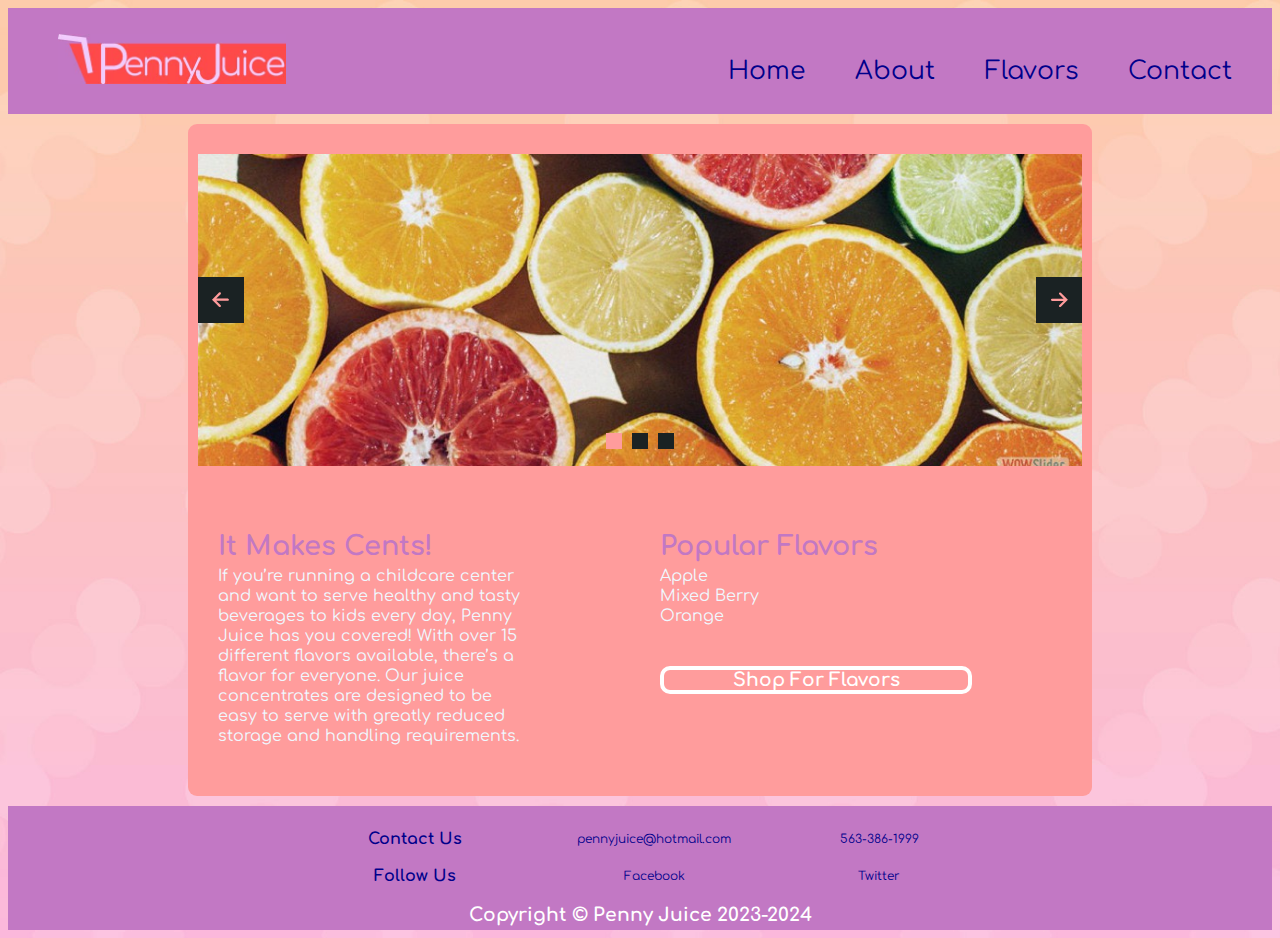
==== index.html @ 4144b0c9 "Update index.html" ====
<!DOCTYPE HTML>
<html>
<head>
	<meta charset="utf-8"> 		
	<meta name="keywords" content="Las Vegas, kids, concentrate, nutrition, juices, healthy, daycare, childcare, natural">		
	<meta name="viewport" content="width=device width, initial-scale=1"> 	
	<title>Penny Juice - It Makes Cents!</title>
	<link rel="stylesheet" type="text/css" href="stylesheet.css">
    <link rel="preconnect" href="https://fonts.googleapis.com">
    <link rel="preconnect" href="https://fonts.gstatic.com" crossorigin>
    <link href="https://fonts.googleapis.com/css2?family=Comfortaa&family=Unica+One&display=swap" rel="stylesheet">

	<!-- Start WOWSlider.com HEAD section --> <!-- add to the <head> of your page -->
	<link rel="stylesheet" type="text/css" href="engine0/style.css" />
	<script type="text/javascript" src="engine0/jquery.js"></script>
	<!-- End WOWSlider.com HEAD section -->
    
    <style>
        .flex-container {
            border-radius: 0px 0px 9px 9px;
        }
        
        .flex-container3 {
            border-radius: 9px 9px 0px 0px;
        }
        
        li h3 {
            border: solid;
            border-radius: 10px;
            border-width: 4px;
        }
    </style>
    
</head>
	
<body>
    <div id="container">
        <div class="flex-container4">
            <div class="nav">
                    <ul>
                        <li>&nbsp;</li>
                        <img src="PJ_Logo.jpg">
                        <li><a href="contact.html">Contact</a></li>
                        <li><a href="flavors.html">Flavors</a>
                            <ul>
                                <li><a href= grape.html>Grape</a></li>
                                <li><a href= berry.html>Mixed Berry</a></li>
                                <li><a href= Apple.html>Apple</a></li>
                            </ul>
                        </li>
                        <li><a href="about.html">About</a></li>
                        <li><a href="index.html">Home</a></li>
                    </ul>
            </div>
        </div>
        

	<!-- Start WOWSlider.com BODY section --> <!-- add to the <body> of your page -->
    <div class="flex-container3">
	<div id="wowslider-container0">
	<div class="ws_images"><ul>
		<li><img src="data0/images/fruit1.jpg" alt="fruit1" title="fruit1" id="wows0_0"/></li>
		<li><a href="http://wowslider.net"><img src="data0/images/fruit2.jpg" alt="image slider" title="fruit2" id="wows0_1"/></a></li>
		<li><img src="data0/images/fruit3.jpg" alt="fruit3" title="fruit3" id="wows0_2"/></li>
	</ul></div>
	<div class="ws_bullets"><div>
		<a href="#" title="fruit1"><span><img src="data0/tooltips/fruit1.jpg" alt="fruit1"/>1</span></a>
		<a href="#" title="fruit2"><span><img src="data0/tooltips/fruit2.jpg" alt="fruit2"/>2</span></a>
		<a href="#" title="fruit3"><span><img src="data0/tooltips/fruit3.jpg" alt="fruit3"/>3</span></a>
	</div></div><div class="ws_script" style="position:absolute;left:-99%"><a href="http://wowslider.net">html5 slider</a> by WOWSlider.com v9.0m</div>
	<div class="ws_shadow"></div>
	</div>	
	<script type="text/javascript" src="engine0/wowslider.js"></script>
	<script type="text/javascript" src="engine0/script.js"></script>
	<!-- End WOWSlider.com BODY section -->
    </div>

        <div class="flex-container">
                    <div>
                        <h2>It Makes Cents!</h2>
                            If you’re running a childcare center and want to serve healthy and tasty beverages to kids every day, Penny Juice has you covered! With over 15 different flavors available, there’s a flavor for everyone. Our juice concentrates are designed to be easy to serve with greatly reduced storage and handling requirements.
                    </div>
                    <div>
                        <h2>Popular Flavors</h2>
                                <li>Apple</li>
                                <li>Mixed Berry</li>
                                <li>Orange</li>
                                <li>&nbsp;</li>
                                <li>&nbsp;</li>
                        <li><a href="flavors.html"><h3>Shop For Flavors</h3></a>
                    </div>
        </div>
   
        
        <div class="footer">
            <div class="flex-container2">
                    <table class="width:50%">
                        <tr>
                            <th>Contact Us</th>
                            <td>pennyjuice@hotmail.com</td>
                            <td>563-386-1999</td>
                        </tr>
                        <tr>
                            <th>Follow Us</th>
                            <td><a href="https://www.facebook.com/PENNYJUICE/">Facebook</a></td>
                            <td><a href="https://twitter.com/1pennyjuice?lang=en/">Twitter</a></td>
                        </tr>
                    </table>
            </div>
            <h3>Copyright &copy; Penny Juice 2023-2024</h3>
                
        </div>
        
    </div>

 
    
    
</body>
</html>
---- stylesheet.css ----
@charset "utf-8";
/* CSS Document */
body {
    background-image: url(PJ_bg_opt_01.jpg);
    background-size: cover;
    font-family:'Comfortaa', sans-serif;
}

#container {
    width: 100%;
    height: auto;
    margin-left: auto;
    background-color: transparent;
}

a {
    text-decoration: none;
    color: darkblue;
}

h1 {
    margin: 0;
    background-color: #C278C4;
}

h2 {
    margin: 0px;
    margin-top: 10px;
    margin-bottom: 10px;
    text-align: left;
    font-size: 27px;
    color: #C278C4;
}

h3 {
    margin: 0px;
    text-align: center;
}

h4 {
    margin: 0px;
    color: darkblue;
    margin-top: 40px;
    margin-bottom: 5px;
}

.flex-container4 {
    display: block;
}

.nav {
    width: 100%;
    background-color: #C278C4;
    float: left;
    margin-left: auto;
    margin-right: auto;
    margin-bottom: 10px;
}

.nav a {
    display: block;
    color: cornflowerblue;
    text-align: center;
    text-decoration: none;
    margin-right: 15px;
    line-height: 25px;
    margin-top: auto;
    margin-bottom: auto;
}

.nav img {
    width: 18%;
    margin-left: 10px;
    padding-top: 10px;
    padding-bottom: 10px;
    font-size: 25px;
    margin-top: auto;
    margin-bottom: auto;
}

.nav ul {
    width: 100%;
    float: left;
    list-style: none;
    background-color: transparent;
    display: block;
}

.nav ul li {
    display: block;
    float: right;
    list-style: none;
    position: relative;
    vertical-align: middle;
    margin-right: 15px;
    margin-top: 25px;
    margin-bottom: auto;
    padding: 10px;
}

.nav ul li a {
    display: block;
    color: darkblue;
    font-size: 25px;
    vertical-align: middle;
    text-decoration: none;
}

.nav ul li a:hover {
    color: #FF9C9C;
}

.nav ul li ul {
    display: none;
    position: absolute;
    background-color: azure;
    padding-bottom: 10px;
    border-radius: 0px 0px 9px 9px;
}

.nav ul li:hover ul {
    display: block;
    position: absolute;
    background-color: darkblue;

    border-radius: 0px 0px 9px 9px;
    z-index: 100;
}

.nav ul li ul li {
    padding: 10px 14px;
}

.nav ul li ul li a {
    color: cadetblue;
}

.nav ul li ul li a:hover {
    color: darkgray;
}

.flex-container3 {
    width: 70%;
    max-width: 940px;
    height: auto;
    margin-left: auto;
    margin-right: auto;
    background-color: #FF9C9C;
    align-content: center;
    display: flex;
    padding: 10px;
    border-radius: 0px 0px 0px 0px;
}

.flex-container3 img {
    align-content: center;
    width: 60%;
    max-width: 100%;
    height: auto;
    display: block;
    flex-wrap: wrap;
    padding-top: 20px;
    padding-bottom: 0px;
    background-repeat: no-repeat;
    background-position: center;
    background-color: #FF9C9C;
    margin-left: auto;
    margin-right: auto;
}

.flex-container {
    display: flex;
    width: 70%;
    max-width: 940px;
    align-content: center;
    background-color: #FF9C9C;
    justify-content: center;
    clear: both;
    margin-left: auto;
    margin-right: auto;
    padding: 10px;
}

.flex-container>div {
    background-color: #FF9C9C;
    color: aliceblue;
    width: 100%;
    margin: 10px;
    text-align: left;
    line-height: 20px;
    margin-top: 40px;
    margin-bottom: 40px;
    margin-left: auto;
    margin-right: auto;
    padding-left: 20px;
    padding-right: 110px;
}

.flex-container li {
    list-style: none;
}

.flex-container li h3 {
    color: white;
}

.flex-container li h3:hover {
    color: darkblue;
}

.Form {
    margin-left: auto;
}

.footer {
    background-color: #C278C4;
    width: 100%;
    text-align: center;
    margin-top: 10px;
    padding-top: 5px;
    padding-bottom: 5px;
}

.flex-container2 {
    width: 100%;
    background-color: transparent;
    line-height: 35px;
    float: left;
    margin-left: auto;
    margin-right: auto;
}

.footer d1 {
    float: right;
    list-style: none;
    position: relative;
}

.footer h3 {
    color: white;
}

.footer d1 dt {
    float: left;
    list-style: none;
    position: relative;
    display: block;
    font-family: arial;
    font-size: 14px;
    padding-top: 15px;
    padding-right: 15px;
    padding-bottom: 15px;
    padding-left: 15px;
    text-decoration: none;
    color: darkblue;
}

.footer d1 dd {
    float: right;
    list-style: none;
    position: relative;
    display: list-item;
    font-family: arial;
    font-size: 11px;
    padding-top: 15px;
    padding-right: 15px;
    padding-bottom: 15px;
    padding-left: 15px;
    text-decoration: none;
    text-align: center;
    color: darkblue;
}

.footer d2 {
    float: right;
    list-style: none;
    position: relative;
}

.footer d2 dt {
    float: left;
    list-style: none;
    position: relative;
    display: block;
    font-family: arial;
    font-size: 14px;
    padding-top: 15px;
    padding-right: 15px;
    padding-bottom: 15px;
    padding-left: 15px;
    text-decoration: none;
    color: darkblue;
}

.footer d2 dd {
    float: right;
    list-style: none;
    position: relative;
    display: list-item;
    font-family: arial;
    font-size: 11px;
    padding-top: 15px;
    padding-right: 15px;
    padding-bottom: 15px;
    padding-left: 15px;
    text-decoration: none;
    text-align: center;
    color: darkblue;
}

table {
    float: left;
    border-collapse: collapse;
    margin-top: 10px;
    margin-bottom: 10px;
    width: 50%;
    margin-left: 25%;
    margin-right: 15%;
}

th {
    font-size: 16px;
    color: darkblue;
    text-align: center;
}

td {
    font-size: 12px;
    color: darkblue;
    text-align: center;
}

td a {
    color: darkblue;
}

td a:hover {
    color: #FF9C9C;
}
---- engine0/style.css ----
/*
 *	generated by WOW Slider 9.0
 *	template Convex
 */
@import url(https://fonts.googleapis.com/css?family=Gurajada&subset=latin,telugu);
@font-face {
  font-family: 'ws-ctrl-convex';
  src: url('ws-ctrl-convex.eot');
  src: url('ws-ctrl-convex.eot#iefix') format('embedded-opentype'),
       url('ws-ctrl-convex.svg#ws-ctrl-convex') format('svg');
  font-weight: normal;
  font-style: normal;
}
@font-face {
  font-family: 'ws-ctrl-convex';
  src: url('[data-uri]') format('woff'),
       url('[data-uri]') format('truetype');
}
#wowslider-container0 { 
	display: table;
	zoom: 1; 
	position: relative;
	width: 100%;
	max-width: 960px;
	max-height:360px;
	margin:0px auto 0px;
	z-index:90;
	text-align:left; /* reset align=center */
	font-size: 10px;
	text-shadow: none; /* fix some user styles */

	/* reset box-sizing (to boostrap friendly) */
	-webkit-box-sizing: content-box;
	-moz-box-sizing: content-box;
	box-sizing: content-box; 
}
* html #wowslider-container0{ width:960px }
#wowslider-container0 .ws_images ul{
	position:relative;
	width: 10000%; 
	height:100%;
	left:0;
	list-style:none;
	margin:0;
	padding:0;
	border-spacing:0;
	overflow: visible;
	/*table-layout:fixed;*/
}
#wowslider-container0 .ws_images ul li{
	position: relative;
	width:1%;
	height:100%;
	line-height:0; /*opera*/
	overflow: hidden;
	float:left;
	/*font-size:0;*/
	padding:0 0 0 0 !important;
	margin:0 0 0 0 !important;
}

#wowslider-container0 .ws_images{
	position: relative;
	left:0;
	top:0;
	height:100%;
	max-height:360px;
	max-width: 960px;
	vertical-align: top;
	border:none;
	overflow: hidden;
}
#wowslider-container0 .ws_images ul a{
	width:100%;
	height:100%;
	max-height:360px;
	display:block;
	color:transparent;
}
#wowslider-container0 img{
	max-width: none !important;
}
#wowslider-container0 .ws_images .ws_list img,
#wowslider-container0 .ws_images > div > img{
	width:100%;
	border:none 0;
	max-width: none;
	padding:0;
	margin:0;
}
#wowslider-container0 .ws_images > div > img {
	max-height:360px;
}

#wowslider-container0 .ws_images iframe {
	position: absolute;
	z-index: -1;
}

#wowslider-container0 .ws-title > div {
	display: inline-block !important;
}

#wowslider-container0 a{ 
	text-decoration: none; 
	outline: none; 
	border: none; 
}

#wowslider-container0  .ws_bullets { 
	float: left;
	position:absolute;
	z-index:70;
}
#wowslider-container0  .ws_bullets div{
	position:relative;
	float:left;
	font-size: 0px;
}
/* compatibility with Joomla styles */
#wowslider-container0  .ws_bullets a {
	line-height: 0;
}

#wowslider-container0  .ws_script{
	display:none;
}
#wowslider-container0 sound, 
#wowslider-container0 object{
	position:absolute;
}

/* prevent some of users reset styles */
#wowslider-container0 .ws_effect {
	position: static;
	width: 100%;
	height: 100%;
}

#wowslider-container0 .ws_photoItem {
	border: 2em solid #fff;
	margin-left: -2em;
	margin-top: -2em;
}
#wowslider-container0 .ws_cube_side {
	background: #A6A5A9;
}


#wowslider-container0.ws_gestures {
	cursor: -webkit-grab;
	cursor: -moz-grab;
	cursor: url("[data-uri]"), move;
}
#wowslider-container0.ws_gestures.ws_grabbing {
	cursor: -webkit-grabbing;
	cursor: -moz-grabbing;
	cursor: url("[data-uri]"), move;
}

/* hide controls when video start play */
#wowslider-container0.ws_video_playing .ws_bullets,
#wowslider-container0.ws_video_playing .ws_fullscreen,
#wowslider-container0.ws_video_playing .ws_next,
#wowslider-container0.ws_video_playing .ws_prev {
	display: none;
}


/* youtube/vimeo buttons */
#wowslider-container0 .ws_video_btn {
	position: absolute;
	display: none;
	cursor: pointer;
	top: 0;
	left: 0;
	width: 100%;
	height: 100%;
	z-index: 55;
}
#wowslider-container0 .ws_video_btn.ws_youtube,
#wowslider-container0 .ws_video_btn.ws_vimeo {
	display: block;
}
#wowslider-container0 .ws_video_btn div {
	position: absolute;
	background-image: url(./playvideo.png);
	background-size: 200%;
	top: 50%;
	left: 50%;
	width: 7em;
	height: 5em;
	margin-left: -3.5em;
	margin-top: -2.5em;
}
#wowslider-container0 .ws_video_btn.ws_youtube div {
	background-position: 0 0;
}
#wowslider-container0 .ws_video_btn.ws_youtube:hover div {
	background-position: 100% 0;
}
#wowslider-container0 .ws_video_btn.ws_vimeo div {
	background-position: 0 100%;
}
#wowslider-container0 .ws_video_btn.ws_vimeo:hover div {
	background-position: 100% 100%;
}

#wowslider-container0 .ws_playpause.ws_hide {
	display: none !important;
}
/* bullets */
#wowslider-container0  .ws_bullets { 
	padding: 0px; 
}
#wowslider-container0 .ws_bullets a { 
	position:relative;
	display: inline-block;
	width: 0;
	margin: 3px 5px;
	padding: 8px;	

	-webkit-perspective: 80px;
	perspective: 80px;
} 
#wowslider-container0 .ws_bullets a > span {
	position:absolute;
	display: block;
	top:0;
	right: 0;
	height:100%;
	width:100%;
	-webkit-transform-style: preserve-3d;
	transform-style: preserve-3d;

	-webkit-transition: -webkit-transform 0.5s ease;
  	transition: -webkit-transform 0.5s ease, transform 0.5s ease;
}

#wowslider-container0 .ws_bullets a > span:before,
#wowslider-container0 .ws_bullets a > span:after {
	content: '';
	display: block;
	height:100%;
	background: #ff9c9c;

  	-webkit-transform: rotateX(-90deg) translateZ(-8px) translateY(8px);
  	transform: rotateX(-90deg) translateZ(-8px) translateY(8px);
}
#wowslider-container0 .ws_bullets a > span:after {
	position: absolute;
	top: 0;
	left: 0;
	width: 100%;
	height: 100%;
  	background: #1A2223;
  	-webkit-transform: rotateX(0deg);
  	transform: rotateX(0deg);
}

#wowslider-container0 .ws_bullets a.ws_overbull > span,
#wowslider-container0 .ws_bullets a.ws_selbull > span {
    -webkit-transform: rotateX(-90deg) translateZ(8px) translateY(8px);
    transform: rotateX(-90deg) translateZ(8px) translateY(8px);
}




/* play/pause, arrows */
#wowslider-container0 a.ws_next,
#wowslider-container0 a.ws_prev,
#wowslider-container0 .ws_playpause {
	position:absolute;
	font: 2em "ws-ctrl-convex";
	width: 2.5em;
	height: 2.5em;
	top:50%;
	
	margin-top: -1.25em;
	color: #ffffff;
	z-index: 100;

	-webkit-perspective: 20em;
	perspective: 20em;
}
#wowslider-container0 a.ws_next {
	right: 0;
}
#wowslider-container0 a.ws_prev {
	left: 0;
}
#wowslider-container0 .ws_playpause {
	left:50%;
	margin-left:-1.25em;
}

#wowslider-container0 a.ws_next > span,
#wowslider-container0 a.ws_prev > span,
#wowslider-container0 .ws_playpause > span,
#wowslider-container0 .ws_bullets a > span {
	display: block;
	-webkit-transform-style: preserve-3d;
	transform-style: preserve-3d;

	-webkit-transition: -webkit-transform 0.5s ease;
  	transition: -webkit-transform 0.5s ease, transform 0.5s ease;
}


#wowslider-container0 a.ws_next > span:before,
#wowslider-container0 a.ws_prev > span:before,
#wowslider-container0 .ws_playpause > span:before,
#wowslider-container0 a.ws_next > span:after,
#wowslider-container0 a.ws_prev > span:after,
#wowslider-container0 .ws_playpause > span:after {
	display: block;
	text-align: center;
	line-height: 2.5em;
	height:100%;
	background: #ff9c9c;
	color: #1A2223;

  	-webkit-transform: rotateX(-90deg) translateZ(-1.25em) translateY(1.25em);
  	transform: rotateX(-90deg) translateZ(-1.25em) translateY(1.25em);
}
#wowslider-container0 .ws_play > span:before,
#wowslider-container0 .ws_play > span:after{
	content:"\e800";
}
#wowslider-container0 .ws_pause > span:before,
#wowslider-container0 .ws_pause > span:after{
	content:"\e801";
}
#wowslider-container0 a.ws_next > span:before,
#wowslider-container0 a.ws_next > span:after {
	content:'\e803';
}
#wowslider-container0 a.ws_prev > span:before,
#wowslider-container0 a.ws_prev > span:after {
	content:'\e802';
}

#wowslider-container0 a.ws_next > span:after,
#wowslider-container0 a.ws_prev > span:after,
#wowslider-container0 .ws_playpause > span:after {
	position: absolute;
	top: 0;
	left: 0;
	width: 100%;
	height: 100%;
  	-webkit-transform: rotateX(0deg);
  	transform: rotateX(0deg);
  	background: #1A2223;
	color: #ff9c9c;
}

#wowslider-container0 a.ws_next:hover > span,
#wowslider-container0 a.ws_prev:hover > span,
#wowslider-container0 .ws_playpause:hover > span {
    -webkit-transform: rotateX(-90deg) translateZ(1.25em) translateY(1.25em);
    transform: rotateX(-90deg) translateZ(1.25em) translateY(1.25em);
}/* bottom center */
#wowslider-container0  .ws_bullets {
	bottom:1.5em;
	left:50%;
}
#wowslider-container0  .ws_bullets div{
	left:-50%;
}#wowslider-container0 .ws-title{
	font: 1.3em 'Gurajada', serif;
	position: absolute;
	left: 2em;
	margin-right:10em;
	z-index: 50;

	color:#fff;
	padding: 1em;
	bottom: 30px;
	top: auto;
	opacity: 1;
}
#wowslider-container0 .ws-title div,#wowslider-container0 .ws-title span{
	display:inline-block;
	padding: 0.1em 0.6em;
	background-color: #1A2223;
	color: #ff9c9c;
}
#wowslider-container0 .ws-title div{
	display:block;
	margin-top:0.5em;
	font-size: 1.3em;
}
#wowslider-container0 .ws-title span{
	text-transform: uppercase;	
	font-size: 2em;
}#wowslider-container0 .ws_images > ul{
	animation: wsBasic 27s infinite;
	-moz-animation: wsBasic 27s infinite;
	-webkit-animation: wsBasic 27s infinite;
}
@keyframes wsBasic{0%{left:-0%} 25.93%{left:-0%} 33.33%{left:-100%} 59.26%{left:-100%} 66.67%{left:-200%} 92.59%{left:-200%} }
@-moz-keyframes wsBasic{0%{left:-0%} 25.93%{left:-0%} 33.33%{left:-100%} 59.26%{left:-100%} 66.67%{left:-200%} 92.59%{left:-200%} }
@-webkit-keyframes wsBasic{0%{left:-0%} 25.93%{left:-0%} 33.33%{left:-100%} 59.26%{left:-100%} 66.67%{left:-200%} 92.59%{left:-200%} }

#wowslider-container0 .ws_bullets  a img{
	position:absolute;
	display:block;
	text-indent:0;
	bottom:15px;
	left:-64px;
	visibility:hidden;
	max-width:none;
}
#wowslider-container0 .ws_bullets a:hover img{
	visibility:visible;
}

#wowslider-container0 .ws_bulframe div div{
	height:48px;
	overflow:visible;
	position:relative;
}
#wowslider-container0 .ws_bulframe div {
	left:0;
	overflow:hidden;
	position:relative;
	width:128px;
}
#wowslider-container0  .ws_bullets .ws_bulframe{
	position:absolute;
	display:none;
	bottom:25px;
	margin-left:8px;
	cursor:pointer;

	/* fixed bulframe hidding in Chrome */
	-webkit-transform: translateZ(0);
	-ms-transform: translateZ(0);
	-o-transform: translateZ(0);
	transform: translateZ(0);
}#wowslider-container0 .ws_bulframe div div{
	height: auto;
}

@media all and (max-width:760px) {
	#wowslider-container0 .ws_fullscreen {
		display: block;
	}
}
@media all and (max-width:400px){
	#wowslider-container0 .ws_controls,
	#wowslider-container0 .ws_bullets,
	#wowslider-container0 .ws_thumbs{
		display: none
	}
}
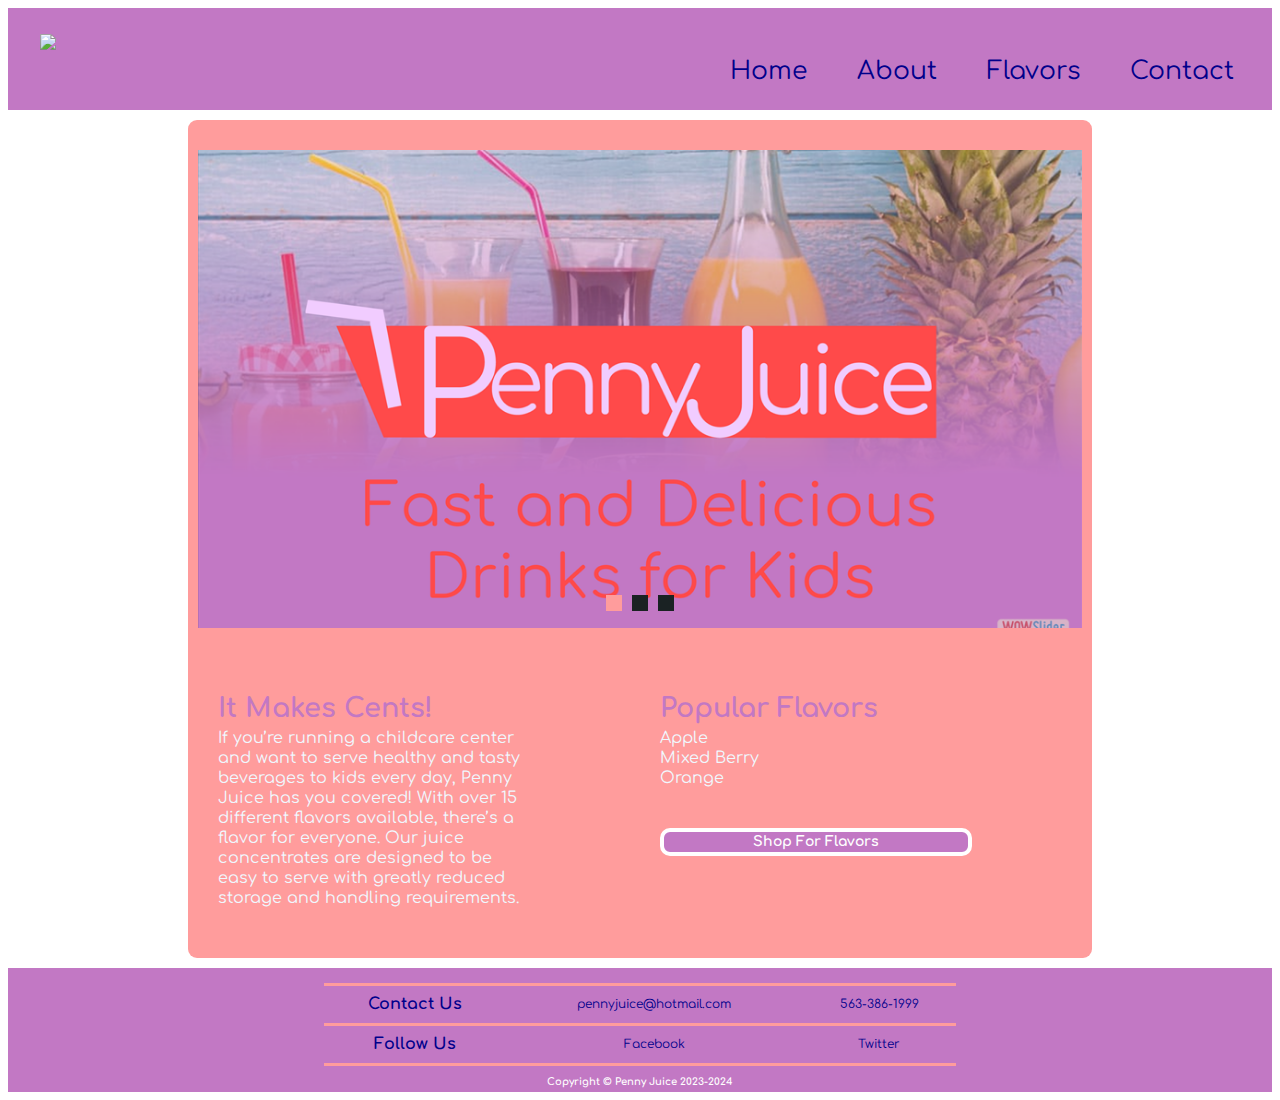
==== commit 505ce3b7: "Add files via upload" ====
--- a/index.html
+++ b/index.html
@@ -5,15 +5,12 @@
 	<meta name="keywords" content="Las Vegas, kids, concentrate, nutrition, juices, healthy, daycare, childcare, natural">		
 	<meta name="viewport" content="width=device width, initial-scale=1"> 	
 	<title>Penny Juice - It Makes Cents!</title>
-	<link rel="stylesheet" type="text/css" href="stylesheet.css">
+	<link rel="stylesheet" type="text/css" href="../stylesheet.css">
     <link rel="preconnect" href="https://fonts.googleapis.com">
     <link rel="preconnect" href="https://fonts.gstatic.com" crossorigin>
     <link href="https://fonts.googleapis.com/css2?family=Comfortaa&family=Unica+One&display=swap" rel="stylesheet">
 
-	<!-- Start WOWSlider.com HEAD section --> <!-- add to the <head> of your page -->
-	<link rel="stylesheet" type="text/css" href="engine0/style.css" />
-	<script type="text/javascript" src="engine0/jquery.js"></script>
-	<!-- End WOWSlider.com HEAD section -->
+	
     
     <style>
         .flex-container {
@@ -24,12 +21,22 @@
             border-radius: 9px 9px 0px 0px;
         }
         
-        li h3 {
+        li h5 {
             border: solid;
+            background-color: #C278C4;
             border-radius: 10px;
             border-width: 4px;
         }
-    </style>
+        
+        li h5:hover {
+            background-color: white;
+        }
+    </style>  
+
+	<!-- Start WOWSlider.com HEAD section --> <!-- add to the <head> of your page -->
+	<link rel="stylesheet" type="text/css" href="engine0/style.css" />
+	<script type="text/javascript" src="engine0/jquery.js"></script>
+	<!-- End WOWSlider.com HEAD section -->
     
 </head>
 	
@@ -38,14 +45,14 @@
         <div class="flex-container4">
             <div class="nav">
                     <ul>
-                        <li>&nbsp;</li>
-                        <img src="PJ_Logo.jpg">
+                        
+                        <img src="../Images/PJ_Logo.jpg">
                         <li><a href="contact.html">Contact</a></li>
                         <li><a href="flavors.html">Flavors</a>
                             <ul>
-                                <li><a href= grape.html>Grape</a></li>
-                                <li><a href= berry.html>Mixed Berry</a></li>
-                                <li><a href= Apple.html>Apple</a></li>
+                                <li><a href="flavors.html">Grape</a></li>
+                                <li><a href="flavors.html">Mixed Berry</a></li>
+                                <li><a href="flavors.html">Apple</a></li>
                             </ul>
                         </li>
                         <li><a href="about.html">About</a></li>
@@ -55,19 +62,20 @@
         </div>
         
 
+
+    <div class="flex-container3">
 	<!-- Start WOWSlider.com BODY section --> <!-- add to the <body> of your page -->
-    <div class="flex-container3">
 	<div id="wowslider-container0">
 	<div class="ws_images"><ul>
-		<li><img src="data0/images/fruit1.jpg" alt="fruit1" title="fruit1" id="wows0_0"/></li>
-		<li><a href="http://wowslider.net"><img src="data0/images/fruit2.jpg" alt="image slider" title="fruit2" id="wows0_1"/></a></li>
-		<li><img src="data0/images/fruit3.jpg" alt="fruit3" title="fruit3" id="wows0_2"/></li>
+		<li><img src="data0/images/slideshowimg.png" alt="SlideshowIMG" title="SlideshowIMG" id="wows0_0"/></li>
+		<li><a href="http://wowslider.net"><img src="data0/images/slideshowimg3.png" alt="bootstrap carousel" title="SlideshowIMG3" id="wows0_1"/></a></li>
+		<li><img src="data0/images/slideshowimg2.png" alt="SlideshowIMG2" title="SlideshowIMG2" id="wows0_2"/></li>
 	</ul></div>
 	<div class="ws_bullets"><div>
-		<a href="#" title="fruit1"><span><img src="data0/tooltips/fruit1.jpg" alt="fruit1"/>1</span></a>
-		<a href="#" title="fruit2"><span><img src="data0/tooltips/fruit2.jpg" alt="fruit2"/>2</span></a>
-		<a href="#" title="fruit3"><span><img src="data0/tooltips/fruit3.jpg" alt="fruit3"/>3</span></a>
-	</div></div><div class="ws_script" style="position:absolute;left:-99%"><a href="http://wowslider.net">html5 slider</a> by WOWSlider.com v9.0m</div>
+		<a href="#" title="SlideshowIMG"><span>1</span></a>
+		<a href="#" title="SlideshowIMG3"><span>2</span></a>
+		<a href="#" title="SlideshowIMG2"><span>3</span></a>
+	</div></div><div class="ws_script" style="position:absolute;left:-99%"><a href="http://wowslider.net">javascript carousel</a> by WOWSlider.com v9.0</div>
 	<div class="ws_shadow"></div>
 	</div>	
 	<script type="text/javascript" src="engine0/wowslider.js"></script>
@@ -87,7 +95,7 @@
                                 <li>Orange</li>
                                 <li>&nbsp;</li>
                                 <li>&nbsp;</li>
-                        <li><a href="flavors.html"><h3>Shop For Flavors</h3></a>
+                        <li><a href="flavors.html"><h5>Shop For Flavors</h5></a>
                     </div>
         </div>
    
@@ -96,7 +104,7 @@
             <div class="flex-container2">
                     <table class="width:50%">
                         <tr>
-                            <th>Contact Us</th>
+                            <th><a href="contact.html">Contact Us</a></th>
                             <td>pennyjuice@hotmail.com</td>
                             <td>563-386-1999</td>
                         </tr>
@@ -117,4 +125,4 @@
     
     
 </body>
-</html>
+</html>--- a/stylesheet.css
+++ b/stylesheet.css
@@ -1,7 +1,7 @@
 @charset "utf-8";
 /* CSS Document */
 body {
-    background-image: url(PJ_bg_opt_01.jpg);
+    background-image: url(Images/PJ_bg_opt_01.jpg);
     background-size: cover;
     font-family:'Comfortaa', sans-serif;
 }
@@ -35,6 +35,7 @@
 h3 {
     margin: 0px;
     text-align: center;
+    font-size: 10px;
 }
 
 h4 {
@@ -42,6 +43,17 @@
     color: darkblue;
     margin-top: 40px;
     margin-bottom: 5px;
+}
+
+h5 {
+    margin: 0px;
+    text-align: center;
+    color: white;
+    font-size: 14px;
+}
+
+h5:hover {
+    color: #C278C4;
 }
 
 .flex-container4 {
@@ -73,6 +85,7 @@
     margin-left: 10px;
     padding-top: 10px;
     padding-bottom: 10px;
+    padding-left: 20px;
     font-size: 25px;
     margin-top: auto;
     margin-bottom: auto;
@@ -84,6 +97,7 @@
     list-style: none;
     background-color: transparent;
     display: block;
+    padding-left: 2px;
 }
 
 .nav ul li {
@@ -122,13 +136,12 @@
     display: block;
     position: absolute;
     background-color: darkblue;
-
     border-radius: 0px 0px 9px 9px;
     z-index: 100;
 }
 
 .nav ul li ul li {
-    padding: 10px 14px;
+
 }
 
 .nav ul li ul li a {
@@ -318,12 +331,25 @@
     margin-right: 15%;
 }
 
+tr {
+
+    border: solid;
+    border-width: 3px;
+    border-left-width: 0px;
+    border-right-width: 0px;
+    border-color: #FF9C9C;
+}
+
 th {
     font-size: 16px;
     color: darkblue;
     text-align: center;
 }
 
+th a:hover {
+    color: #FF9C9C;
+}
+
 td {
     font-size: 12px;
     color: darkblue;
@@ -336,4 +362,4 @@
 
 td a:hover {
     color: #FF9C9C;
-}
+}--- a/engine0/style.css
+++ b/engine0/style.css
@@ -22,7 +22,7 @@
 	position: relative;
 	width: 100%;
 	max-width: 960px;
-	max-height:360px;
+	max-height:540px;
 	margin:0px auto 0px;
 	z-index:90;
 	text-align:left; /* reset align=center */
@@ -64,7 +64,7 @@
 	left:0;
 	top:0;
 	height:100%;
-	max-height:360px;
+	max-height:540px;
 	max-width: 960px;
 	vertical-align: top;
 	border:none;
@@ -73,7 +73,7 @@
 #wowslider-container0 .ws_images ul a{
 	width:100%;
 	height:100%;
-	max-height:360px;
+	max-height:540px;
 	display:block;
 	color:transparent;
 }
@@ -89,7 +89,7 @@
 	margin:0;
 }
 #wowslider-container0 .ws_images > div > img {
-	max-height:360px;
+	max-height:540px;
 }
 
 #wowslider-container0 .ws_images iframe {
@@ -394,21 +394,33 @@
 #wowslider-container0 .ws-title span{
 	text-transform: uppercase;	
 	font-size: 2em;
+}#wowslider-container0 a.ws_next,
+#wowslider-container0 a.ws_prev,
+#wowslider-container0 .ws_playpause {
+	display:none;
+}
+
+* html #wowslider-container0 a.ws_next,* html #wowslider-container0 a.ws_prev{display:block}
+
+#wowslider-container0:hover a.ws_next,
+#wowslider-container0:hover a.ws_prev,
+#wowslider-container0:hover .ws_playpause {
+	display:block
 }#wowslider-container0 .ws_images > ul{
-	animation: wsBasic 27s infinite;
-	-moz-animation: wsBasic 27s infinite;
-	-webkit-animation: wsBasic 27s infinite;
-}
-@keyframes wsBasic{0%{left:-0%} 25.93%{left:-0%} 33.33%{left:-100%} 59.26%{left:-100%} 66.67%{left:-200%} 92.59%{left:-200%} }
-@-moz-keyframes wsBasic{0%{left:-0%} 25.93%{left:-0%} 33.33%{left:-100%} 59.26%{left:-100%} 66.67%{left:-200%} 92.59%{left:-200%} }
-@-webkit-keyframes wsBasic{0%{left:-0%} 25.93%{left:-0%} 33.33%{left:-100%} 59.26%{left:-100%} 66.67%{left:-200%} 92.59%{left:-200%} }
+	animation: wsBasic 12s infinite;
+	-moz-animation: wsBasic 12s infinite;
+	-webkit-animation: wsBasic 12s infinite;
+}
+@keyframes wsBasic{0%{left:-0%} 16.67%{left:-0%} 33.33%{left:-100%} 50%{left:-100%} 66.67%{left:-200%} 83.33%{left:-200%} }
+@-moz-keyframes wsBasic{0%{left:-0%} 16.67%{left:-0%} 33.33%{left:-100%} 50%{left:-100%} 66.67%{left:-200%} 83.33%{left:-200%} }
+@-webkit-keyframes wsBasic{0%{left:-0%} 16.67%{left:-0%} 33.33%{left:-100%} 50%{left:-100%} 66.67%{left:-200%} 83.33%{left:-200%} }
 
 #wowslider-container0 .ws_bullets  a img{
 	position:absolute;
 	display:block;
 	text-indent:0;
 	bottom:15px;
-	left:-64px;
+	left:-43px;
 	visibility:hidden;
 	max-width:none;
 }
@@ -425,7 +437,7 @@
 	left:0;
 	overflow:hidden;
 	position:relative;
-	width:128px;
+	width:85px;
 }
 #wowslider-container0  .ws_bullets .ws_bulframe{
 	position:absolute;
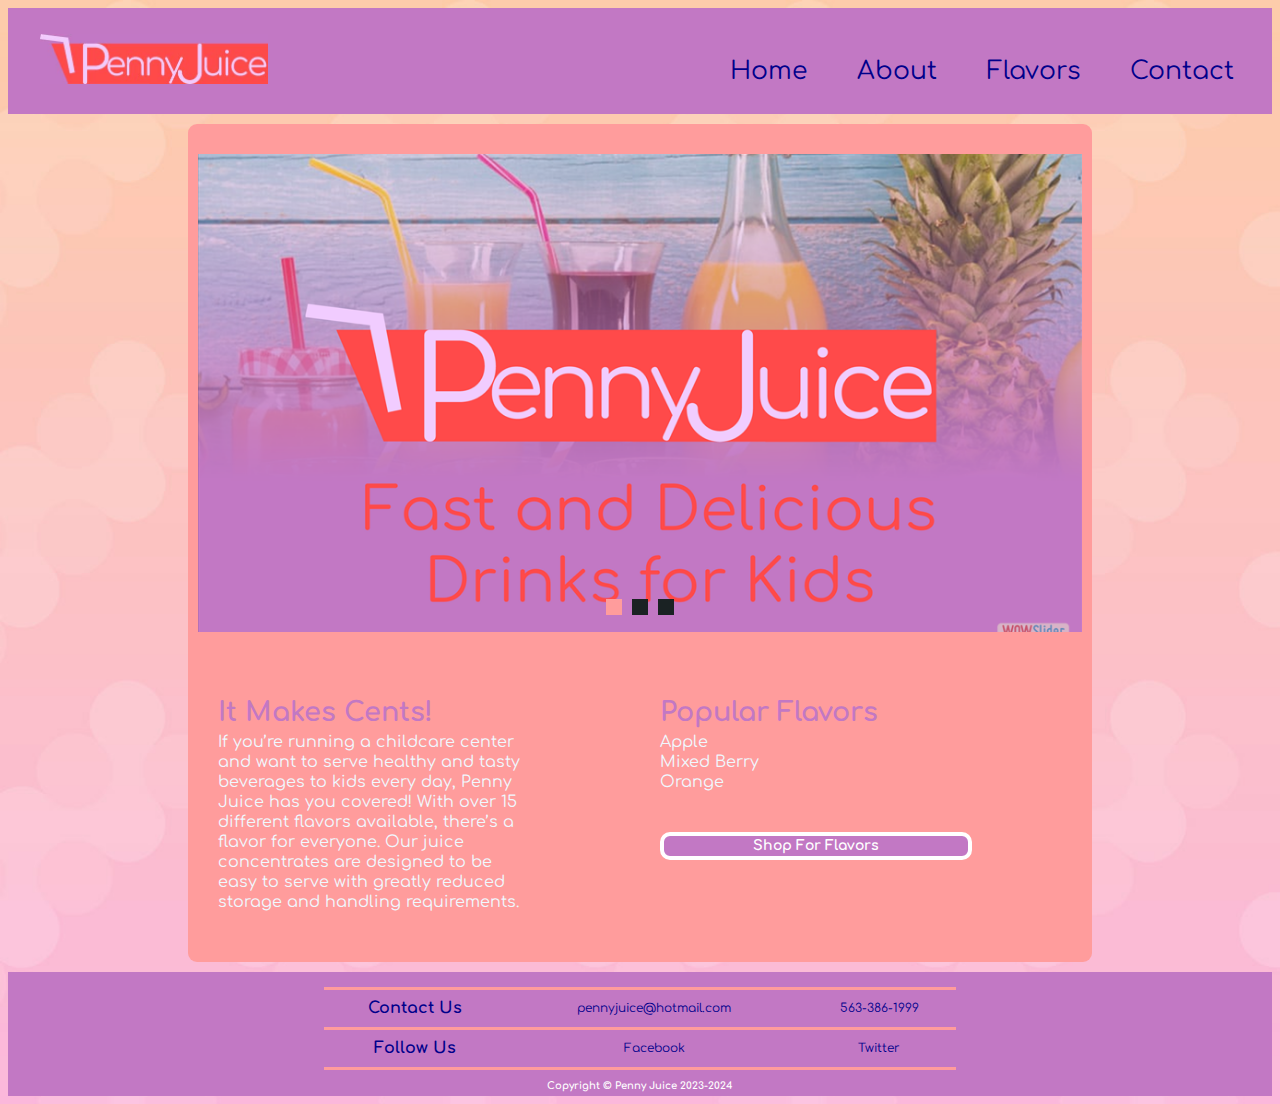
==== commit f87fd41f: "Update index.html" ====
--- a/index.html
+++ b/index.html
@@ -5,7 +5,7 @@
 	<meta name="keywords" content="Las Vegas, kids, concentrate, nutrition, juices, healthy, daycare, childcare, natural">		
 	<meta name="viewport" content="width=device width, initial-scale=1"> 	
 	<title>Penny Juice - It Makes Cents!</title>
-	<link rel="stylesheet" type="text/css" href="../stylesheet.css">
+	<link rel="stylesheet" type="text/css" href="stylesheet.css">
     <link rel="preconnect" href="https://fonts.googleapis.com">
     <link rel="preconnect" href="https://fonts.gstatic.com" crossorigin>
     <link href="https://fonts.googleapis.com/css2?family=Comfortaa&family=Unica+One&display=swap" rel="stylesheet">
@@ -46,7 +46,7 @@
             <div class="nav">
                     <ul>
                         
-                        <img src="../Images/PJ_Logo.jpg">
+                        <img src="PJ_Logo.jpg">
                         <li><a href="contact.html">Contact</a></li>
                         <li><a href="flavors.html">Flavors</a>
                             <ul>
@@ -125,4 +125,4 @@
     
     
 </body>
-</html>+</html>
--- a/stylesheet.css
+++ b/stylesheet.css
@@ -1,7 +1,7 @@
 @charset "utf-8";
 /* CSS Document */
 body {
-    background-image: url(Images/PJ_bg_opt_01.jpg);
+    background-image: url(PJ_bg_opt_01.jpg);
     background-size: cover;
     font-family:'Comfortaa', sans-serif;
 }
@@ -362,4 +362,4 @@
 
 td a:hover {
     color: #FF9C9C;
-}+}
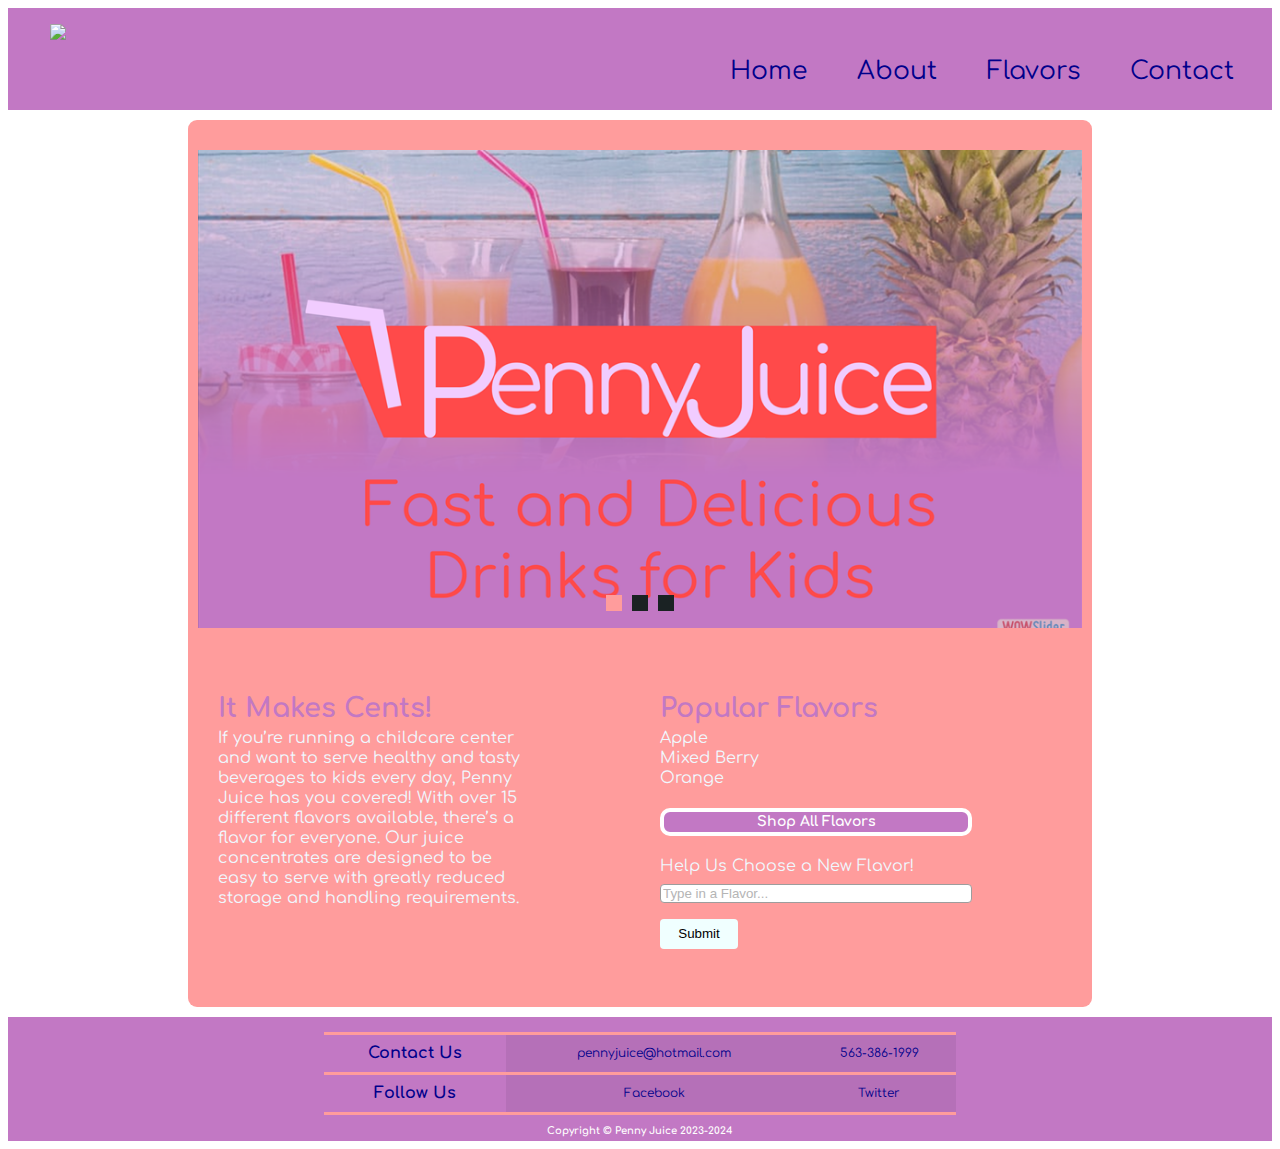
==== commit 8ab32ccd: "Add files via upload" ====
--- a/index.html
+++ b/index.html
@@ -5,7 +5,7 @@
 	<meta name="keywords" content="Las Vegas, kids, concentrate, nutrition, juices, healthy, daycare, childcare, natural">		
 	<meta name="viewport" content="width=device width, initial-scale=1"> 	
 	<title>Penny Juice - It Makes Cents!</title>
-	<link rel="stylesheet" type="text/css" href="stylesheet.css">
+	<link rel="stylesheet" type="text/css" href="../stylesheet.css">
     <link rel="preconnect" href="https://fonts.googleapis.com">
     <link rel="preconnect" href="https://fonts.gstatic.com" crossorigin>
     <link href="https://fonts.googleapis.com/css2?family=Comfortaa&family=Unica+One&display=swap" rel="stylesheet">
@@ -31,6 +31,38 @@
         li h5:hover {
             background-color: white;
         }
+        
+        input[type=text], select {
+            width: 100%;
+            padding: 12px, 20px;
+            margin: 8px 0;
+            display: inline-block;
+            border: 1px solid #9d9d9d;
+            border-radius: 4px;
+            box-sizing: border-box;
+            color: #b5b5b5;
+            font-family: sans-serif;
+        }
+        
+        input[type=submit], select {
+            width: 25%;
+            height: 30px;
+            background-color: azure;
+            color: black;
+            padding: 14px, 20px;
+            margin: 8px 0;
+            display: inline-block;
+            border: none;
+            border-radius: 4px;
+            box-sizing: border-box;
+            cursor: pointer;
+            font-family: sans-serif;
+        }
+        
+        input[type=submit]:hover {
+            background-color: #C278C4;
+
+        }
     </style>  
 
 	<!-- Start WOWSlider.com HEAD section --> <!-- add to the <head> of your page -->
@@ -45,18 +77,17 @@
         <div class="flex-container4">
             <div class="nav">
                     <ul>
-                        
-                        <img src="PJ_Logo.jpg">
                         <li><a href="contact.html">Contact</a></li>
                         <li><a href="flavors.html">Flavors</a>
                             <ul>
-                                <li><a href="flavors.html">Grape</a></li>
+                                <li><a href="flavors.html">Apple</a></li>
                                 <li><a href="flavors.html">Mixed Berry</a></li>
-                                <li><a href="flavors.html">Apple</a></li>
+                                <li><a href="flavors.html">Orange</a></li>
                             </ul>
                         </li>
                         <li><a href="about.html">About</a></li>
                         <li><a href="index.html">Home</a></li>
+                        <a href="index.html"><img src="../Images/PJ_Logo.jpg"></a>
                     </ul>
             </div>
         </div>
@@ -94,8 +125,14 @@
                                 <li>Mixed Berry</li>
                                 <li>Orange</li>
                                 <li>&nbsp;</li>
+                        <li><a href="flavors.html"><h5>Shop All Flavors</h5></a>
                                 <li>&nbsp;</li>
-                        <li><a href="flavors.html"><h5>Shop For Flavors</h5></a>
+                            <form action="action_form.php">
+                                <label for="fname">Help Us Choose a New Flavor!</label>
+                                
+                                <input type="text" id="fname" value="Type in a Flavor...">
+                            </form>
+                            <input type="submit" value="Submit">
                     </div>
         </div>
    
@@ -110,8 +147,8 @@
                         </tr>
                         <tr>
                             <th>Follow Us</th>
-                            <td><a href="https://www.facebook.com/PENNYJUICE/">Facebook</a></td>
-                            <td><a href="https://twitter.com/1pennyjuice?lang=en/">Twitter</a></td>
+                            <td><a target="_blank" rel="noopener noreferrer" href="https://www.facebook.com/PENNYJUICE/">Facebook</a></td>
+                            <td><a target="_blank" rel="noopener noreferrer" href="https://twitter.com/1pennyjuice?lang=en/">Twitter</a></td>
                         </tr>
                     </table>
             </div>
@@ -125,4 +162,4 @@
     
     
 </body>
-</html>
+</html>--- a/stylesheet.css
+++ b/stylesheet.css
@@ -1,7 +1,7 @@
 @charset "utf-8";
 /* CSS Document */
 body {
-    background-image: url(PJ_bg_opt_01.jpg);
+    background-image: url(Images/PJ_bg_opt_01.jpg);
     background-size: cover;
     font-family:'Comfortaa', sans-serif;
 }
@@ -81,14 +81,9 @@
 }
 
 .nav img {
-    width: 18%;
-    margin-left: 10px;
-    padding-top: 10px;
-    padding-bottom: 10px;
-    padding-left: 20px;
-    font-size: 25px;
-    margin-top: auto;
-    margin-bottom: auto;
+    width: 24%;
+    float: left;
+    padding-left: 40px;
 }
 
 .nav ul {
@@ -135,21 +130,24 @@
 .nav ul li:hover ul {
     display: block;
     position: absolute;
-    background-color: darkblue;
+    background-color: #FF9C9C;
     border-radius: 0px 0px 9px 9px;
     z-index: 100;
 }
 
 .nav ul li ul li {
-
+    width: 65%;
 }
 
 .nav ul li ul li a {
-    color: cadetblue;
+    color: darkblue;
+    text-align: center;
+    font-size: 18px;
+    padding-left: 10px;
 }
 
 .nav ul li ul li a:hover {
-    color: darkgray;
+    color: #C278C4;
 }
 
 .flex-container3 {
@@ -354,6 +352,7 @@
     font-size: 12px;
     color: darkblue;
     text-align: center;
+    background-color: #B570B8;
 }
 
 td a {
@@ -362,4 +361,4 @@
 
 td a:hover {
     color: #FF9C9C;
-}
+}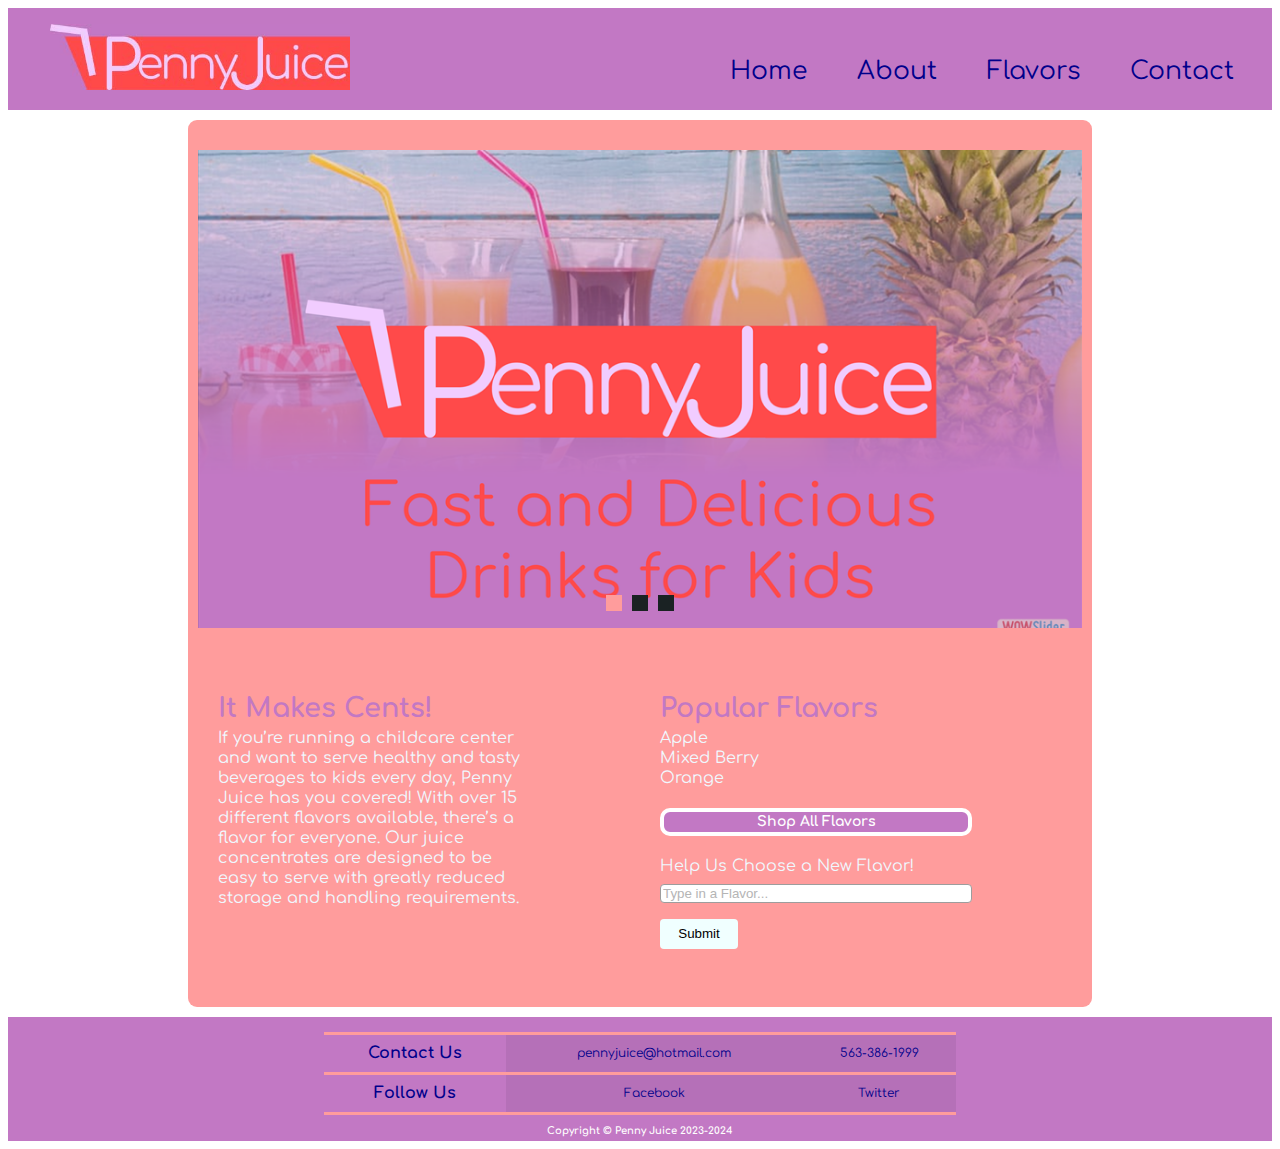
==== commit 3cf28593: "Update index.html" ====
--- a/index.html
+++ b/index.html
@@ -5,7 +5,7 @@
 	<meta name="keywords" content="Las Vegas, kids, concentrate, nutrition, juices, healthy, daycare, childcare, natural">		
 	<meta name="viewport" content="width=device width, initial-scale=1"> 	
 	<title>Penny Juice - It Makes Cents!</title>
-	<link rel="stylesheet" type="text/css" href="../stylesheet.css">
+	<link rel="stylesheet" type="text/css" href="stylesheet.css">
     <link rel="preconnect" href="https://fonts.googleapis.com">
     <link rel="preconnect" href="https://fonts.gstatic.com" crossorigin>
     <link href="https://fonts.googleapis.com/css2?family=Comfortaa&family=Unica+One&display=swap" rel="stylesheet">
@@ -87,7 +87,7 @@
                         </li>
                         <li><a href="about.html">About</a></li>
                         <li><a href="index.html">Home</a></li>
-                        <a href="index.html"><img src="../Images/PJ_Logo.jpg"></a>
+                        <a href="index.html"><img src="PJ_Logo.jpg"></a>
                     </ul>
             </div>
         </div>
@@ -162,4 +162,4 @@
     
     
 </body>
-</html>+</html>
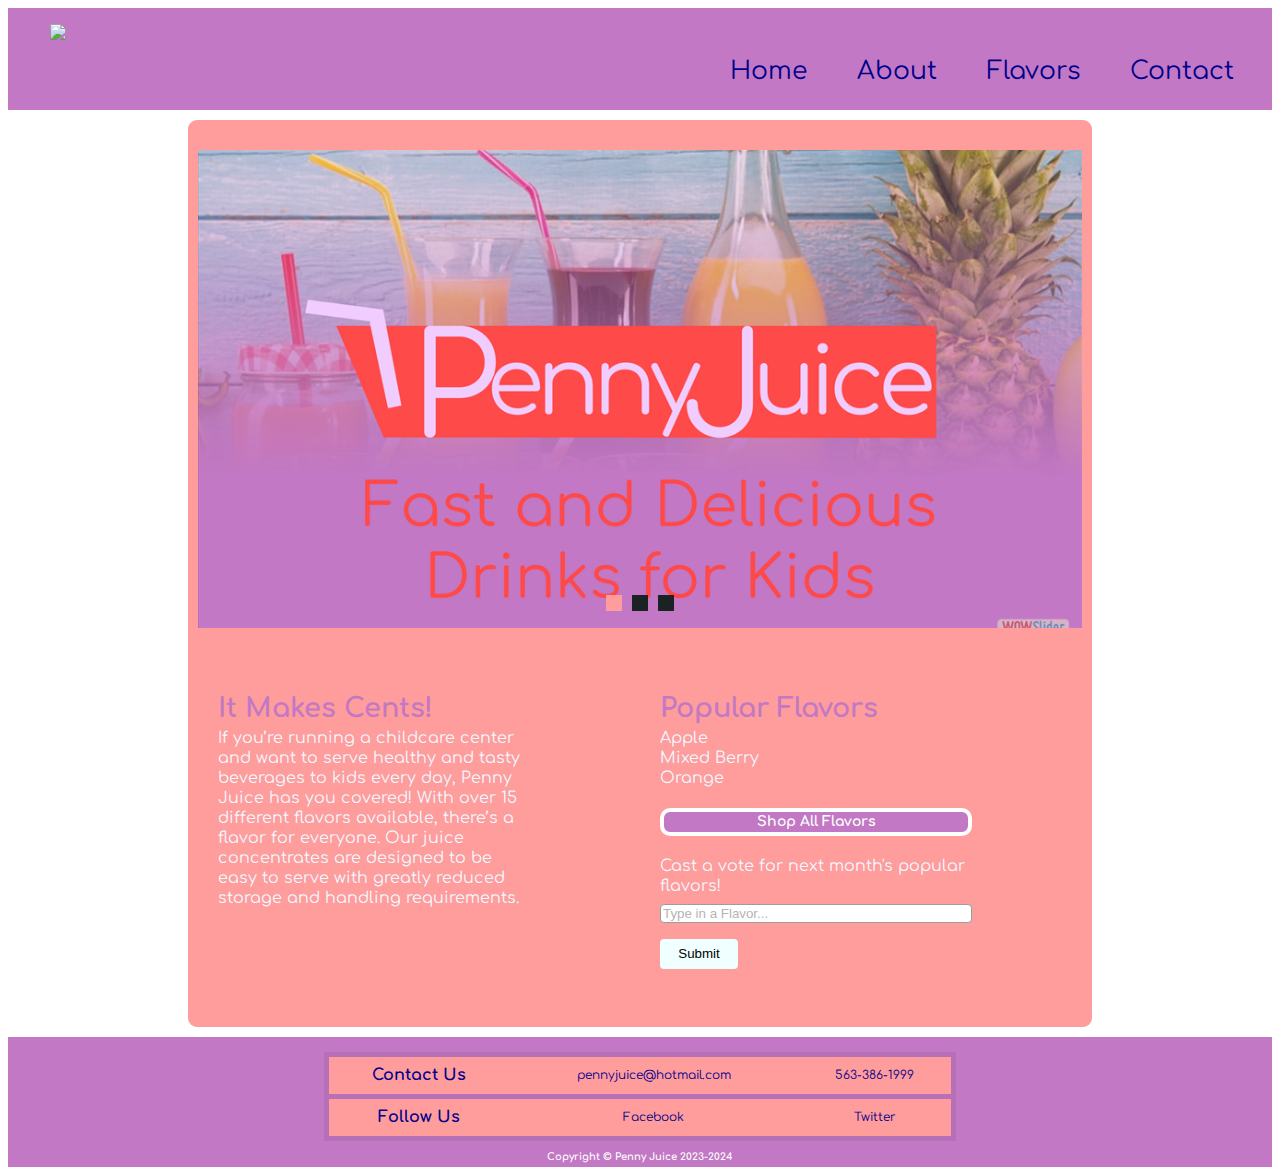
==== commit facd9ebd: "Add files via upload" ====
--- a/index.html
+++ b/index.html
@@ -5,7 +5,7 @@
 	<meta name="keywords" content="Las Vegas, kids, concentrate, nutrition, juices, healthy, daycare, childcare, natural">		
 	<meta name="viewport" content="width=device width, initial-scale=1"> 	
 	<title>Penny Juice - It Makes Cents!</title>
-	<link rel="stylesheet" type="text/css" href="stylesheet.css">
+	<link rel="stylesheet" type="text/css" href="../stylesheet.css">
     <link rel="preconnect" href="https://fonts.googleapis.com">
     <link rel="preconnect" href="https://fonts.gstatic.com" crossorigin>
     <link href="https://fonts.googleapis.com/css2?family=Comfortaa&family=Unica+One&display=swap" rel="stylesheet">
@@ -80,14 +80,14 @@
                         <li><a href="contact.html">Contact</a></li>
                         <li><a href="flavors.html">Flavors</a>
                             <ul>
-                                <li><a href="flavors.html">Apple</a></li>
-                                <li><a href="flavors.html">Mixed Berry</a></li>
-                                <li><a href="flavors.html">Orange</a></li>
+                                <li><a href="apple.html">Apple</a></li>
+                                <li><a href="apple.html">Mixed Berry</a></li>
+                                <li><a href="apple.html">Orange</a></li>
                             </ul>
                         </li>
                         <li><a href="about.html">About</a></li>
                         <li><a href="index.html">Home</a></li>
-                        <a href="index.html"><img src="PJ_Logo.jpg"></a>
+                        <a href="index.html"><img src="../Images/PJ_Logo.jpg"></a>
                     </ul>
             </div>
         </div>
@@ -128,7 +128,7 @@
                         <li><a href="flavors.html"><h5>Shop All Flavors</h5></a>
                                 <li>&nbsp;</li>
                             <form action="action_form.php">
-                                <label for="fname">Help Us Choose a New Flavor!</label>
+                                <label for="fname">Cast a vote for next month's popular flavors!</label>
                                 
                                 <input type="text" id="fname" value="Type in a Flavor...">
                             </form>
@@ -162,4 +162,4 @@
     
     
 </body>
-</html>
+</html>--- a/stylesheet.css
+++ b/stylesheet.css
@@ -332,27 +332,29 @@
 tr {
 
     border: solid;
-    border-width: 3px;
-    border-left-width: 0px;
-    border-right-width: 0px;
-    border-color: #FF9C9C;
+    border-width: 5px;
+    border-left-width: 5px;
+    border-right-width: 5px;
+    border-color: #B570B8;
+    border-radius: 4px;
 }
 
 th {
     font-size: 16px;
     color: darkblue;
     text-align: center;
+    background-color: #FF9C9C;
 }
 
 th a:hover {
-    color: #FF9C9C;
+    color: #B570B8;
 }
 
 td {
     font-size: 12px;
     color: darkblue;
     text-align: center;
-    background-color: #B570B8;
+    background-color: #FF9C9C;
 }
 
 td a {
@@ -360,5 +362,5 @@
 }
 
 td a:hover {
-    color: #FF9C9C;
+    color: #B570B8;
 }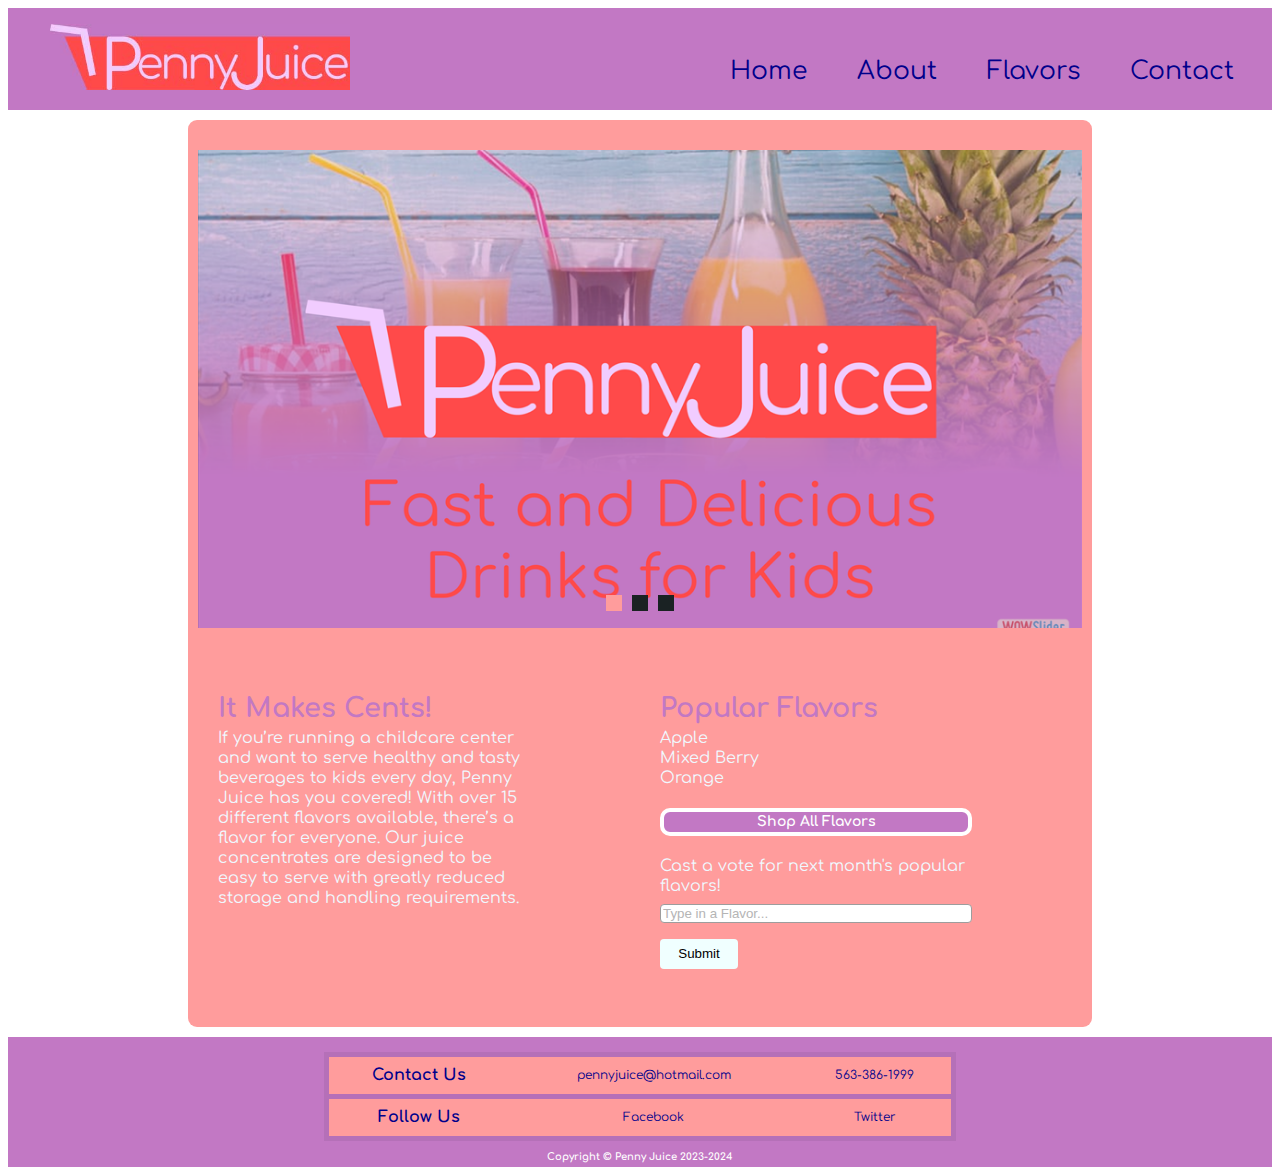
==== commit 86830b0e: "Update index.html" ====
--- a/index.html
+++ b/index.html
@@ -5,7 +5,7 @@
 	<meta name="keywords" content="Las Vegas, kids, concentrate, nutrition, juices, healthy, daycare, childcare, natural">		
 	<meta name="viewport" content="width=device width, initial-scale=1"> 	
 	<title>Penny Juice - It Makes Cents!</title>
-	<link rel="stylesheet" type="text/css" href="../stylesheet.css">
+	<link rel="stylesheet" type="text/css" href="stylesheet.css">
     <link rel="preconnect" href="https://fonts.googleapis.com">
     <link rel="preconnect" href="https://fonts.gstatic.com" crossorigin>
     <link href="https://fonts.googleapis.com/css2?family=Comfortaa&family=Unica+One&display=swap" rel="stylesheet">
@@ -87,7 +87,7 @@
                         </li>
                         <li><a href="about.html">About</a></li>
                         <li><a href="index.html">Home</a></li>
-                        <a href="index.html"><img src="../Images/PJ_Logo.jpg"></a>
+                        <a href="index.html"><img src="PJ_Logo.jpg"></a>
                     </ul>
             </div>
         </div>
@@ -162,4 +162,4 @@
     
     
 </body>
-</html>+</html>
